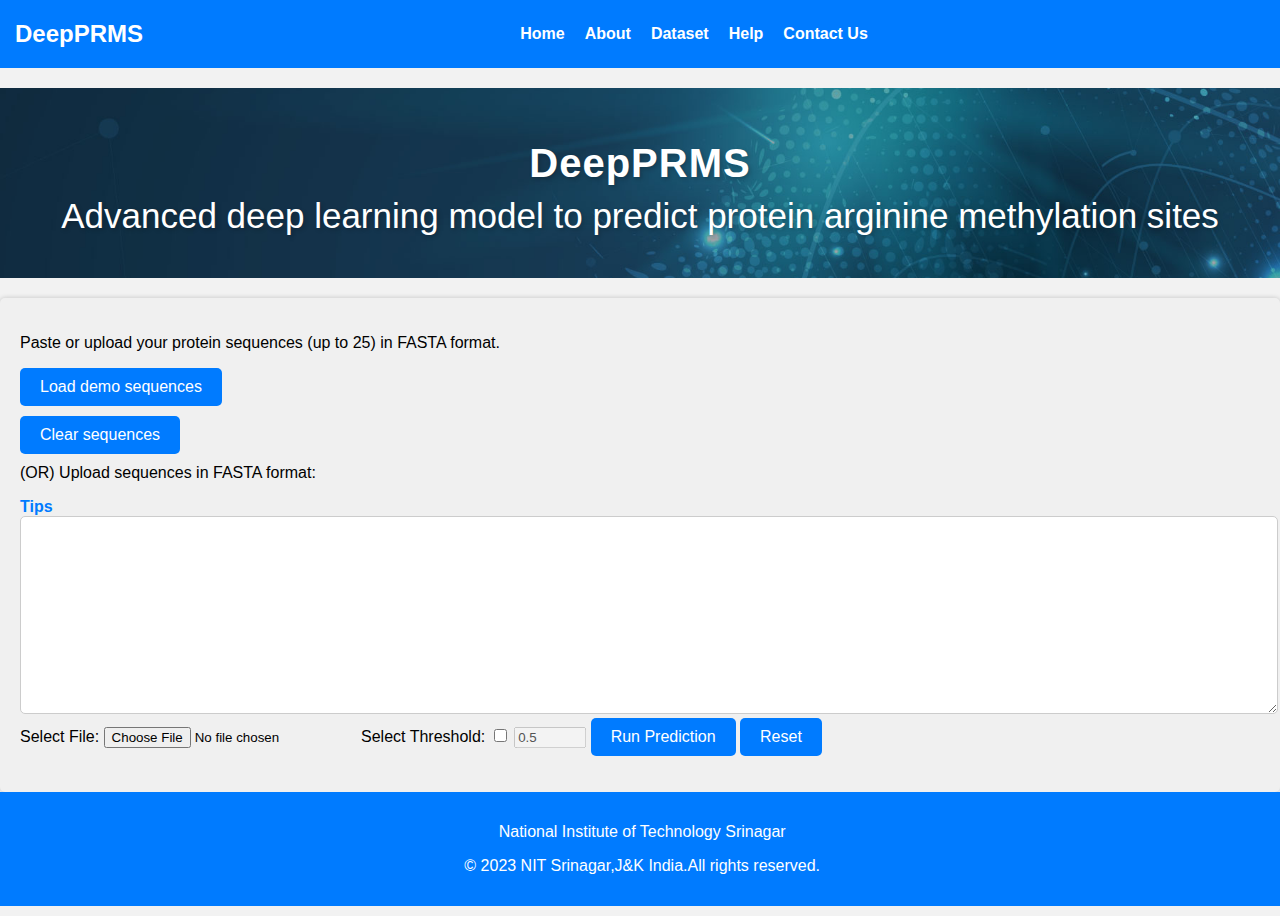
==== templates/index.html @ 778843a9 "init commit" ====
<!DOCTYPE html>
<html lang="en">

<head>
    <meta charset="UTF-8">
    <meta name="viewport" content="width=device-width, initial-scale=1.0">
    <title>DeepPRMS</title>
    <link rel="stylesheet" href="../style.css">
    <style>
        .header-container {
            background-image: url('../internal-banner.jpg');
            background-size: cover;
            background-repeat: no-repeat;
            background-position: center top;
            text-align: center;
            /* padding: 100px 0; */
        }
    </style>
</head>

<body>
    <nav class="navbar">
        <div class="navbar-brand">DeepPRMS
        </div>
        <ul class="nav-links" id="navLinks">
            <li><a href="index.html">Home</a></li>
            <li><a href="../about.html">About</a></li>
            <li><a href="../dataset.html">Dataset</a></li>
            <li><a href="../help.html">Help</a></li>
            <li><a href="../contact.html">Contact Us</a></li>
        </ul>
        <div class="burger" onclick="toggleNav()">
            <div class="line1"></div>
            <div class="line2"></div>
            <div class="line3"></div>
        </div>
    </nav>
    <!-- <img src="proarg.png" alt="Your Image" width="100%" height="200px"> -->
    <div class="header-container">
        <div class="header-text">DeepPRMS</div>
        <div class="header-subtext">Advanced deep learning model to predict protein arginine methylation sites</div>
    </div>
    <div class="content">
        <p>Paste or upload your protein sequences (up to 25) in FASTA format.</p>
        <!-- <p>The maximum limit for file upload is 2 Mb.</p> -->
        <!-- <p><a href="../tips.html">Tips</a> -->
        <ul>
            <li><button onclick="loadDemoSequences()">Load demo sequences</button></li>
            <li><button onclick="clearSequences()">Clear sequences</button></li>
            <li>(OR) Upload sequences in FASTA format:</li>
        </ul>
        <p><a href="../tips.html">Tips</a>
            <textarea id="proteinSequences" rows="10" cols="50"></textarea>
            <label for="fastaFile">Select File:</label>
            <input type="file" id="fastaFile" accept=".fasta" onchange="handleFileSelect(event)">
            <label for="thresholdSelect">Select Threshold:</label>
            <input type="checkbox" id="enableThreshold" onchange="toggleThreshold()">
            <input type="number" id="thresholdSelect" step="0.01" min="0" max="1" value="0.5" disabled>
            <button onclick="runPrediction()">Run Prediction</button>
            <button onclick="resetForm()">Reset</button>
            <!-- <p><a href="../tips.html">Tips</a> -->
    </div>
    <footer>
        <div class="footer-content">
            <p>National Institute of Technology Srinagar</p>
            <p>&copy; 2023 NIT Srinagar,J&K India.All rights reserved.</p>
        </div>
    </footer>
    <script src="../index.js"></script>
    <script>
        function handleFileSelect(event) {
            const file = event.target.files[0];
            if (file) {
                const reader = new FileReader();
                reader.onload = function (e) {
                    const fileContent = e.target.result;
                    document.getElementById("proteinSequences").value = fileContent;
                };
                reader.readAsText(file);
            }
        }
        function toggleThreshold() {
            const thresholdInput = document.getElementById("thresholdSelect");
            const enableThreshold = document.getElementById("enableThreshold").checked;
            thresholdInput.disabled = !enableThreshold;
            if (enableThreshold) {
                thresholdInput.value = "0.5";
            } else {
                thresholdInput.value = "";
            }
        }
        function loadDemoSequences() {
            const demoSequences = `>Q92997
[base64]`;

            document.getElementById("proteinSequences").value = demoSequences;
        }

        function clearSequences() {
            document.getElementById("proteinSequences").value = "";
        }
        function runPrediction() {
            event.preventDefault();
            const proteinSequences = document.getElementById("proteinSequences").value;
            const threshold = document.getElementById("thresholdSelect").value;
            const enableThreshold = document.getElementById("enableThreshold").checked;

            const data = {
                protein_sequence: proteinSequences,
                threshold: parseFloat(threshold),
                enableThreshold: enableThreshold
            };

            console.log("Data to send:", data);
            // Make an API call to the backend using fetch
            fetch('http://localhost:5000/predict', {
                method: 'POST',
                headers: {
                    'Content-Type': 'application/json; charset=utf-8'
                },
                body: JSON.stringify(data)
            })
                .then(response => {
                    if (!response.ok) {
                        throw new Error('Network response was not ok');
                    }
                    return response.json();
                })
                .then(data => {
                    console.log("Response Data:", data);
                    const predictionResults = encodeURIComponent(JSON.stringify(data));
                    console.log(predictionResults);
                    window.location.href = `prediction_results.html?results=${predictionResults}`;
                })
                .catch(error => {
                    console.error("Error:", error.message);
                });
        }
        function resetForm() {
            document.getElementById("proteinSequences").value = "";
            document.getElementById("thresholdSelect").value = "0.5";
            document.getElementById("fastaFile").value = "";
        }
    </script>
</body>

</html>
---- style.css ----
/* styles.css */
body {
  margin: 0;
  padding: 0;
  font-family: Arial, sans-serif;
}

.navbar {
  display: flex;
  align-items: center;
  justify-content: space-between;
  background-color: #007BFF;
  padding: 15px;
  color: #fff;
}

.navbar-brand {
  font-size: 24px;
  font-weight: bold;
}

.nav-links {
  list-style: none;
  display: flex;
  align-items: center;
  margin-right: 20px;
}

.nav-links li {
  margin: 0 10px;
}

.nav-links li a {
  text-decoration: none;
  color: #fff;
  font-size: 16px;
  transition: color 0.3s;
}

.nav-links li a:hover {
  color: #f8c947; /* Change to your desired hover color */
}

.content {
  padding: 20px;
}
.content {
  margin-top: 20px;
  padding: 20px;
  background-color: #f0f0f0;
  border-radius: 5px;
  box-shadow: 0 0 5px rgba(0, 0, 0, 0.2);
}

/* Styling for the "Tips" link */
a {
  color: #007BFF;
  text-decoration: none;
  font-weight: bold;
}

a:hover {
  text-decoration: underline;
}

ul {
  padding: 0;
  margin: 10px 0;
  list-style-type: none;
}

li {
  margin-bottom: 10px;
}

/* Styling for the buttons */
.buttons-container {
  display: flex;
  flex-wrap: wrap;
}

.buttons-container button {
  margin: 5px;
}

textarea {
  width: 100%;
  resize: vertical;
  border: 1px solid #ccc;
  padding: 8px;
  font-size: 16px;
  border-radius: 5px;
}

button {
  padding: 10px 20px;
  background-color: #007BFF;
  color: #fff;
  border: none;
  border-radius: 5px;
  cursor: pointer;
  font-size: 16px;
}

button:hover {
  background-color: #0056b3;
}

/* Media Query for mobile devices */
@media screen and (max-width: 768px) {
  .nav-links {
    display: none;
    flex-direction: column;
    background-color: #007BFF;
    position: absolute;
    top: 65px;
    left: 0;
    width: 100%;
    padding: 10px;
    box-shadow: 0 0 10px rgba(0, 0, 0, 0.3);
    border-radius: 5px;
  }

  .nav-links li {
    margin: 10px 0;
  }

  .nav-links li a {
    color: #fff;
    font-size: 18px;
  }

  .burger {
    display: block;
    cursor: pointer;
  }

  .burger div {
    width: 25px;
    height: 3px;
    background-color: #fff;
    margin: 5px;
    transition: all 0.3s ease;
  }
}
footer {
  background-color: #007BFF;
  color: #fff;
  padding: 15px;
  text-align: center;
  width: 98%;
}

.footer-content {
  max-width: 1200px;
  margin: 0 auto;
}

/* Adjustments for smaller screens */
@media screen and (max-width: 600px) {
  .footer-content {
      font-size: 14px;
  }
}
body {
margin: 0;
padding: 0;
font-family: Arial, sans-serif;
background-color: #f2f2f2;
}
.navbar {
margin-bottom: 20px;
}
.header-container {
display: flex;
flex-direction: column;
justify-content: center;
align-items: center;
height: 150px;
color: #007BFF;
text-align: center;
text-shadow: 2px 2px 4px rgba(0, 0, 0, 0.2);
margin-top: 20px;
padding: 20px;
}

.header-text {
font-size: 40px;
font-weight: bold;
letter-spacing: 1px;
margin-top: 10px;
color: #ffff;
}

.header-subtext {
font-size: 35px;
font-weight: normal;
margin-top: 10px;
color: #ffff;
}
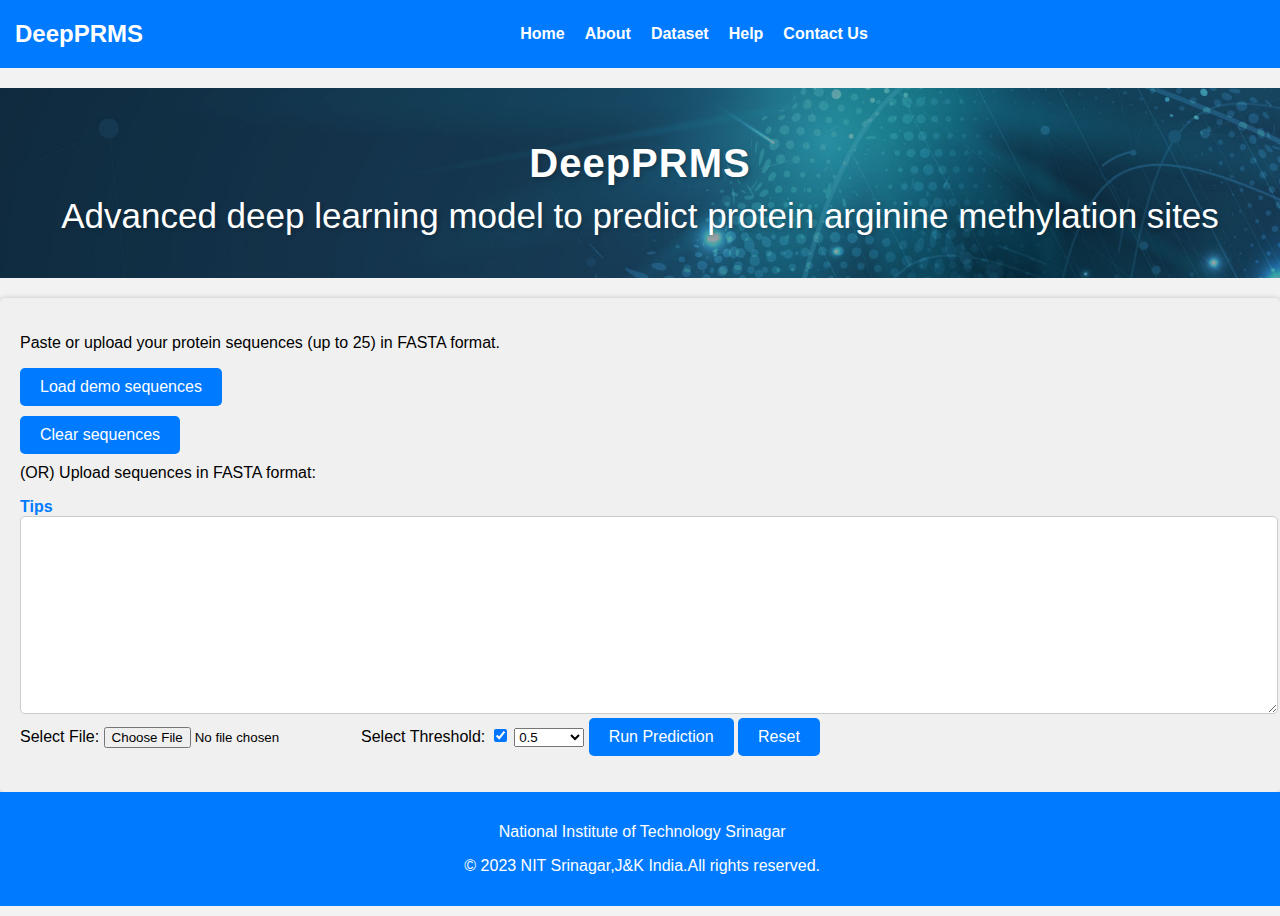
==== commit b4f3d610: "fixed header size, made select default and threshold comes in desired format" ====
--- a/templates/index.html
+++ b/templates/index.html
@@ -54,8 +54,14 @@
             <label for="fastaFile">Select File:</label>
             <input type="file" id="fastaFile" accept=".fasta" onchange="handleFileSelect(event)">
             <label for="thresholdSelect">Select Threshold:</label>
-            <input type="checkbox" id="enableThreshold" onchange="toggleThreshold()">
-            <input type="number" id="thresholdSelect" step="0.01" min="0" max="1" value="0.5" disabled>
+            <input type="checkbox" id="enableThreshold" onchange="toggleThreshold()" checked>
+            <select id="thresholdSelect" style="width: 70px">
+                <option value="0.5">0.5</option>
+                <option value="0.6">0.6</option>
+                <option value="0.7">0.7</option>
+                <option value="0.8">0.8</option>
+                <option value="0.9">0.9</option>
+            </select>
             <button onclick="runPrediction()">Run Prediction</button>
             <button onclick="resetForm()">Reset</button>
             <!-- <p><a href="../tips.html">Tips</a> -->
@@ -90,8 +96,8 @@
             }
         }
         function loadDemoSequences() {
-            const demoSequences = `>Q92997
-[base64]`;
+            const demoSequences = `>P27476
+[base64]`;
 
             document.getElementById("proteinSequences").value = demoSequences;
         }
@@ -104,6 +110,11 @@
             const proteinSequences = document.getElementById("proteinSequences").value;
             const threshold = document.getElementById("thresholdSelect").value;
             const enableThreshold = document.getElementById("enableThreshold").checked;
+
+            if (!proteinSequences) {
+                alert("Please enter protein sequences");
+                return;
+            }
 
             const data = {
                 protein_sequence: proteinSequences,
--- a/style.css
+++ b/style.css
@@ -197,4 +197,4 @@
 font-weight: normal;
 margin-top: 10px;
 color: #ffff;
-}+}
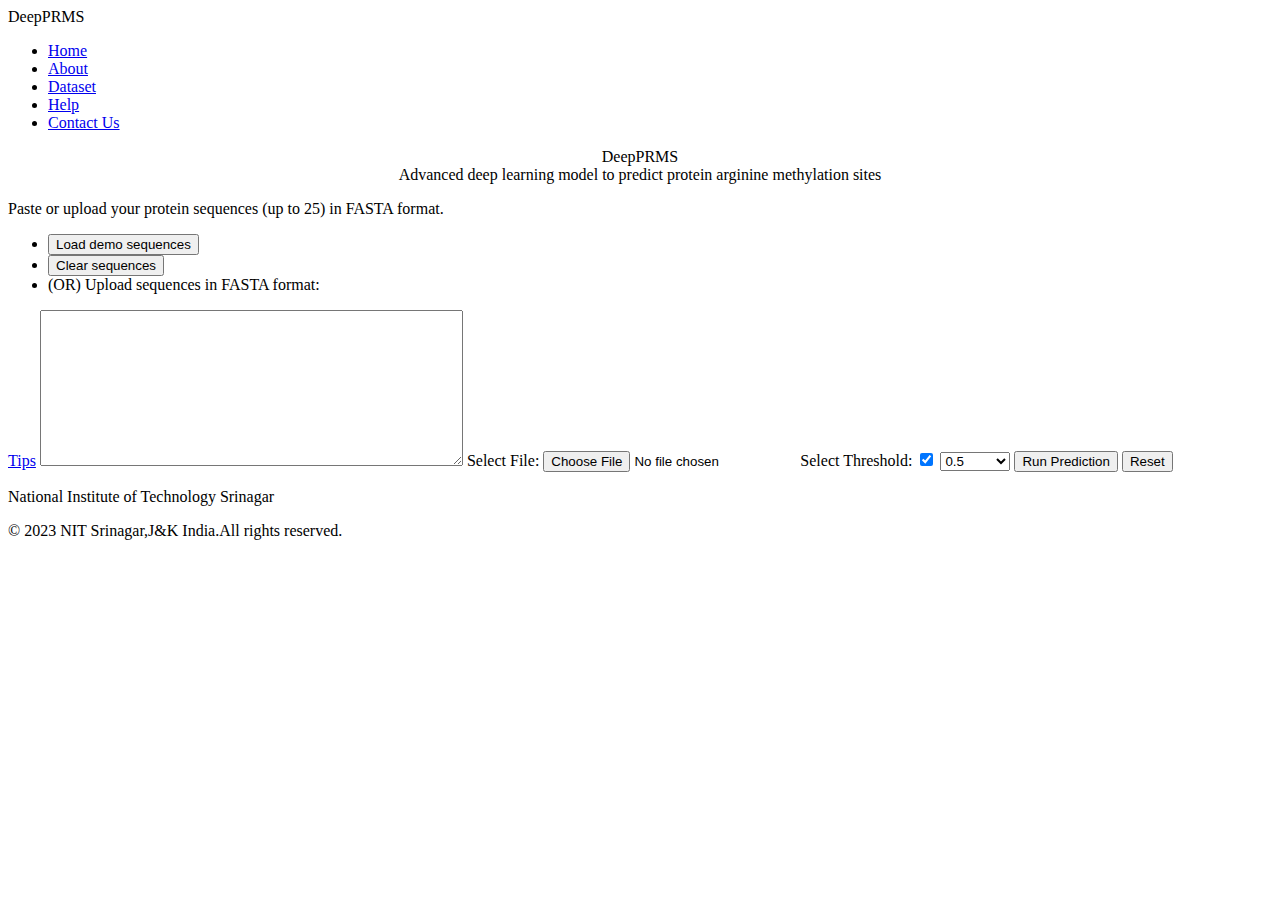
==== commit d2507172: "Fixed max size exceed" ====
--- a/templates/index.html
+++ b/templates/index.html
@@ -5,10 +5,10 @@
     <meta charset="UTF-8">
     <meta name="viewport" content="width=device-width, initial-scale=1.0">
     <title>DeepPRMS</title>
-    <link rel="stylesheet" href="../style.css">
+    <link rel="stylesheet" href="static/css/style.css">
     <style>
         .header-container {
-            background-image: url('../internal-banner.jpg');
+            background-image: url('static/images/internal-banner.jpg');
             background-size: cover;
             background-repeat: no-repeat;
             background-position: center top;
@@ -23,11 +23,11 @@
         <div class="navbar-brand">DeepPRMS
         </div>
         <ul class="nav-links" id="navLinks">
-            <li><a href="index.html">Home</a></li>
-            <li><a href="../about.html">About</a></li>
-            <li><a href="../dataset.html">Dataset</a></li>
-            <li><a href="../help.html">Help</a></li>
-            <li><a href="../contact.html">Contact Us</a></li>
+            <li><a href="\">Home</a></li>
+            <li><a href="\about">About</a></li>
+            <li><a href="\dataset">Dataset</a></li>
+            <li><a href="\help">Help</a></li>
+            <li><a href="\contact">Contact Us</a></li>
         </ul>
         <div class="burger" onclick="toggleNav()">
             <div class="line1"></div>
@@ -72,7 +72,7 @@
             <p>&copy; 2023 NIT Srinagar,J&K India.All rights reserved.</p>
         </div>
     </footer>
-    <script src="../index.js"></script>
+    <script src="static/js/index.js"></script>
     <script>
         function handleFileSelect(event) {
             const file = event.target.files[0];
@@ -124,7 +124,7 @@
 
             console.log("Data to send:", data);
             // Make an API call to the backend using fetch
-            fetch('http://localhost:5000/predict', {
+            fetch('/predict', {
                 method: 'POST',
                 headers: {
                     'Content-Type': 'application/json; charset=utf-8'
@@ -138,10 +138,8 @@
                     return response.json();
                 })
                 .then(data => {
-                    console.log("Response Data:", data);
-                    const predictionResults = encodeURIComponent(JSON.stringify(data));
-                    console.log(predictionResults);
-                    window.location.href = `prediction_results.html?results=${predictionResults}`;
+                    localStorage.setItem("predictionResults", JSON.stringify(data));
+                    window.location.href = `/prediction_results`;
                 })
                 .catch(error => {
                     console.error("Error:", error.message);
